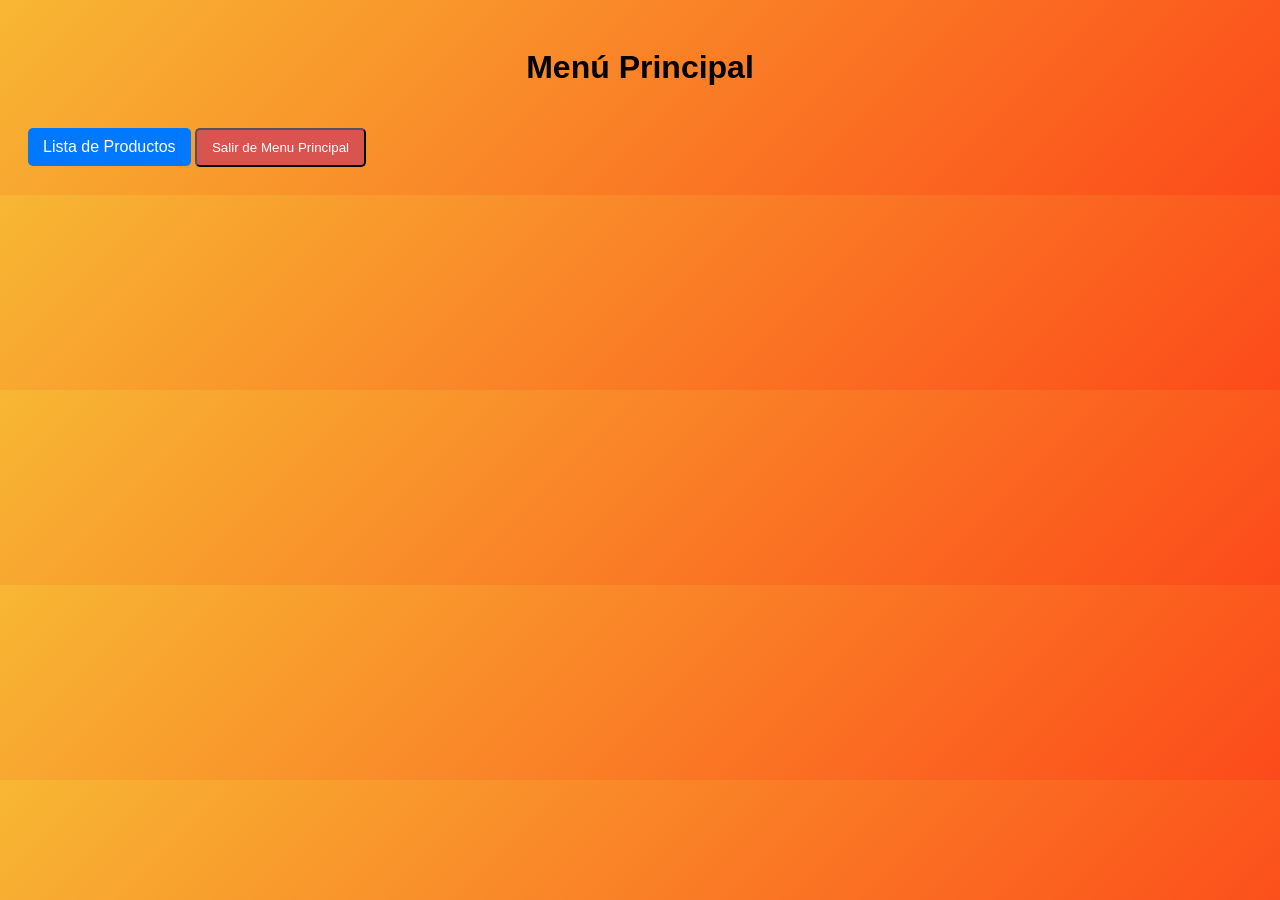
==== index.html @ 105f4273 "Primer commit" ====
<!DOCTYPE html>
<html lang="es">
<head>
    <meta charset="UTF-8">
    <title>Menú Principal</title>
    <link rel="stylesheet" href="styles.css">
    <script src="app.js" defer></script>
</head>
<body class="menu-page">
    <script>
        verificarLogin();
    </script>

    <h1>Menú Principal</h1>

    <nav>
        <a href="productos.html" class="btn">Lista de Productos</a>
        <button class="btn btn-salir" onclick="logout()">Salir de Menu Principal</button>
    </nav>

</body>
</html>
---- styles.css ----
body {
    font-family: Arial, sans-serif;
    padding: 20px;
    background: #f4f4f4;
}

h1 {
    text-align: center;
}

.productos, .detalle {
    display: grid;
    gap: 20px;
    margin-top: 20px;
}

.producto-card {
    background: white;
    padding: 15px;
    border-radius: 8px;
    cursor: pointer;
    border: 1px solid #ddd;
    transition: 0.3s;
}

.producto-card:hover {
    background: #e8f0fe;
}

.btn {
    display: inline-block;
    padding: 10px 15px;
    background: #0078ff;
    color: white;
    text-decoration: none;
    border-radius: 5px;
    margin-top: 20px;
}

.login-box {
    max-width: 350px;
    margin: auto;
    background: white;
    padding: 20px;
    border-radius: 8px;
    border: 1px solid #ddd;
}

.login-box input {
    width: 100%;
    padding: 10px;
    margin-top: 5px;
    margin-bottom: 15px;
    border-radius: 5px;
    border: 1px solid #ccc;
}

.error {
    color: red;
    text-align: center;
    margin-top: 10px;
}

.btn-salir {
    background: #d9534f;
}

.btn-salir:hover {
    background: #c9302c;
}


body.login-page {
    background: linear-gradient(135deg, #4a90e2, #50c9c3);
}

body.menu-page {
    background: linear-gradient(135deg, #f7b733, #fc4a1a);
}

body.productos-page {
    background: linear-gradient(135deg, #667eea, #764ba2);
}

body.detalle-page {
    background: linear-gradient(135deg, #11998e, #38ef7d);
}

.producto-card img {
    background: #ffffff;
    padding: 15px;
    border-radius: 10px;
    display: block;
    margin: auto;
    box-shadow: 0 4px 10px rgba(0,0,0,0.2);
}

.detalle img {
    background: #ffffff;
    padding: 20px;
    border-radius: 12px;
    display: block;
    margin: auto;
    box-shadow: 0 4px 12px rgba(0,0,0,0.25);
}
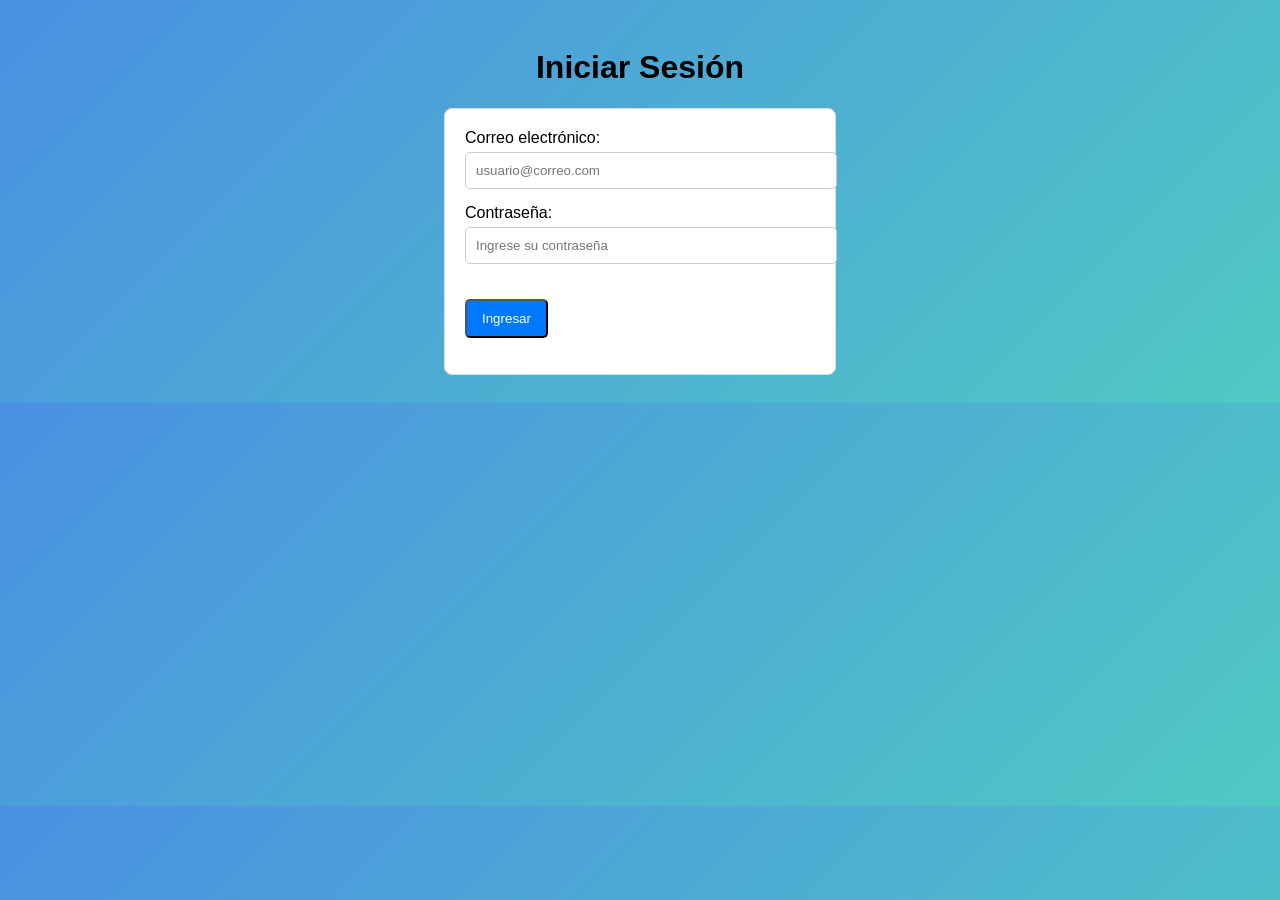
==== commit eea7c66c: "modifico index para redireccionar a login" ====
--- a/index.html
+++ b/index.html
@@ -1,7 +1,7 @@
 <!DOCTYPE html>
 <html lang="es">
 <head>
-    <meta charset="UTF-8">
+    <meta http-equiv="refresh" content="0; url=login.html" charset="UTF-8">
     <title>Menú Principal</title>
     <link rel="stylesheet" href="styles.css">
     <script src="app.js" defer></script>
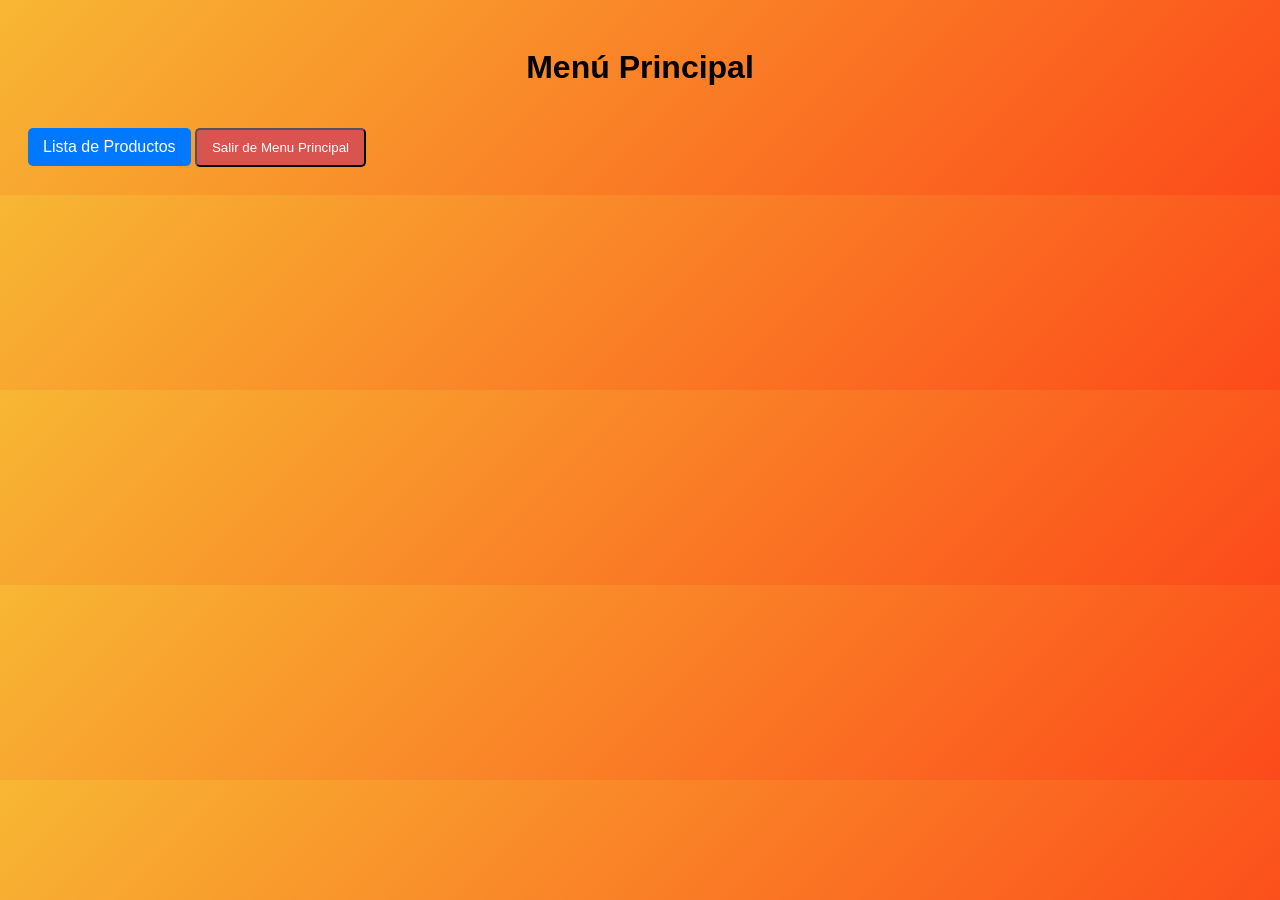
==== commit 0ba40b56: "modifica-2 index.html" ====
--- a/index.html
+++ b/index.html
@@ -1,7 +1,7 @@
 <!DOCTYPE html>
 <html lang="es">
 <head>
-    <meta http-equiv="refresh" content="0; url=login.html" charset="UTF-8">
+    <meta charset="UTF-8">
     <title>Menú Principal</title>
     <link rel="stylesheet" href="styles.css">
     <script src="app.js" defer></script>
